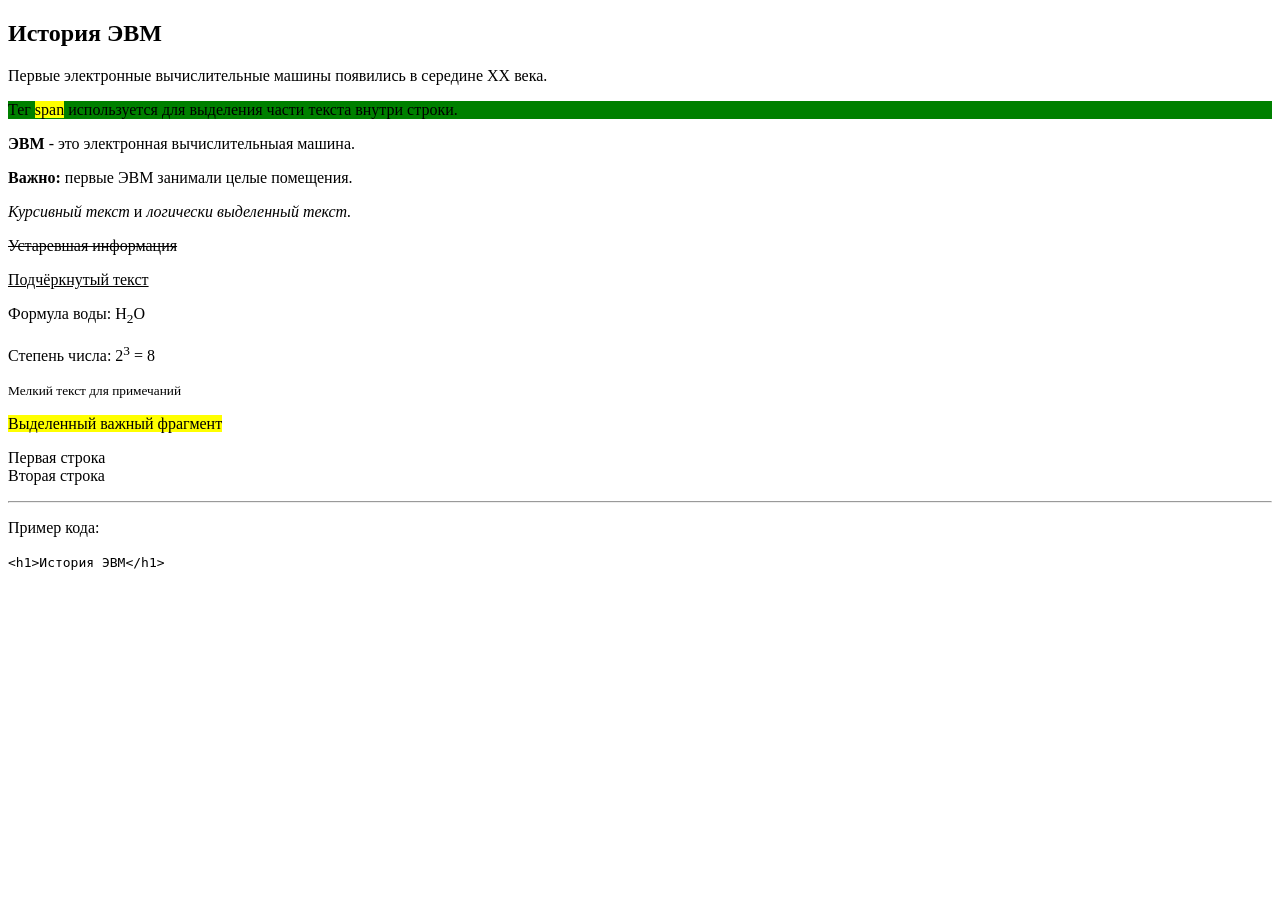
==== my-site/index.html @ d6ede190 "Added block, inline elements and formatting tags" ====
<!DOCTYPE html>
<html lang="ru-RU">
<head>
    <meta charset="UTF-8">
    <meta name="viewport" content="width=device-width, initial-scale=1.0">
    <title>Document</title>
</head>
<body>
    <div>
        <h2>История ЭВМ</h2>
        <p>
            Первые <span>электронные вычислительные машины</span> появились в середине XX века.
        </p>
    </div>

    <div>
        <p style="background-color: green;">
            Тег <span style="background-color: yellow;">span</span> используется для выделения части текста внутри строки.
        </p>
    </div>

    <div>
        <p><strong>ЭВМ</strong> - это электронная вычислительныая машина.</p>
        <p><strong>Важно:</strong> первые ЭВМ занимали целые помещения.</p>
        <p><i>Курсивный текст</i> и <i>логически выделенный текст.</i></p>
        <p><s>Устаревшая информация</s></p>
        <p><u>Подчёркнутый текст</u></p>
        <p>Формула воды: H<sub>2</sub>O</p>
        <p>Степень числа: 2<sup>3</sup> = 8</p>
        <p><small>Мелкий текст для примечаний</small></p>
        <p><mark>Выделенный важный фрагмент</mark></p>
        <p>Первая строка<br>Вторая строка</p>
        <hr>
        <p>Пример кода:</p>
        <p>
            <code>
                &lt;h1&gt;История ЭВМ&lt;/h1&gt;
            </code>
        
    </div>

</body>
</html>
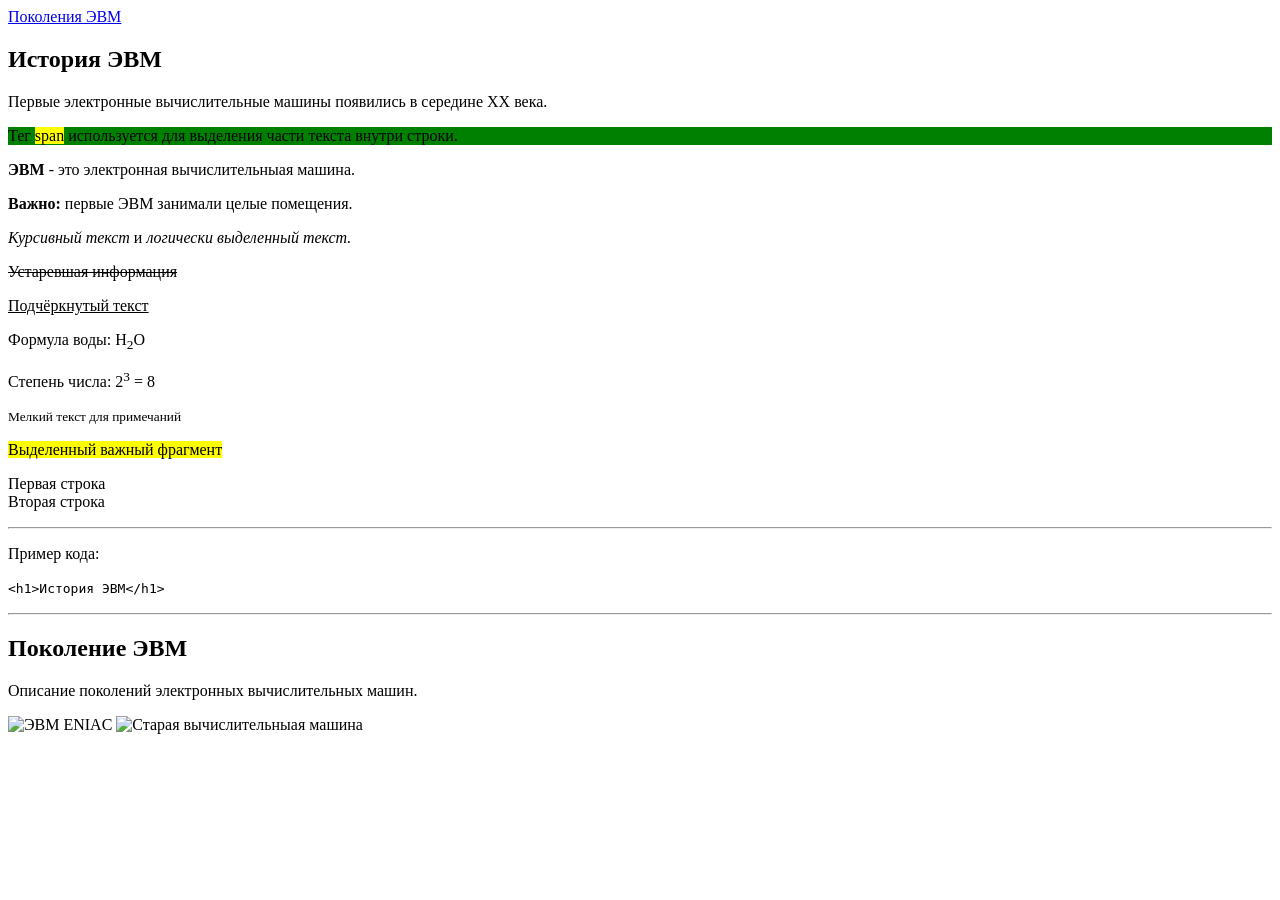
==== commit 0966dfac: "Added links and images examples" ====
--- a/my-site/index.html
+++ b/my-site/index.html
@@ -6,6 +6,8 @@
     <title>Document</title>
 </head>
 <body>
+    <a href="#generation">Поколения ЭВМ</a>
+
     <div>
         <h2>История ЭВМ</h2>
         <p>
@@ -38,6 +40,14 @@
             </code>
         
     </div>
+    <hr>
+    <h2 id="generation">Поколение ЭВМ</h2>
+    <p>Описание поколений электронных вычислительных машин.</p>
+    <img src="C:\Users\AAAAAAAA\Desktop\ISRPO\lab6\my-site\img\computer_generation_1.jpg" alt="ЭВМ ENIAC" width="300" height="200">
 
+    <img src="C:\Users\AAAAAAAA\Desktop\ISRPO\lab6\my-site\img\computer_generation_2.png" 
+    alt="Старая вычислительныая машина" 
+    width="400" 
+    loading="lazy">
 </body>
 </html>
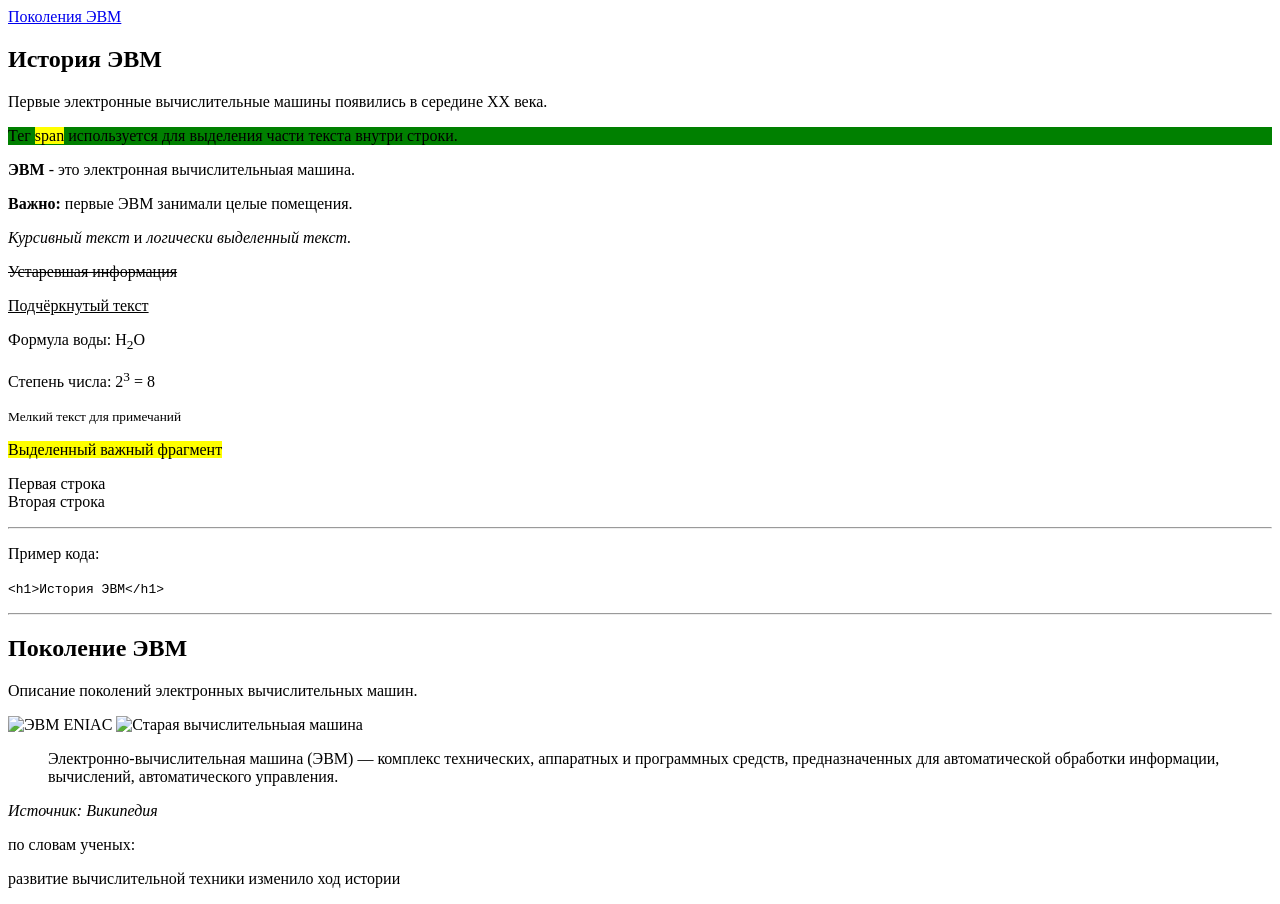
==== commit 1909ac99: "Added quotes, media and form inputs" ====
--- a/my-site/index.html
+++ b/my-site/index.html
@@ -49,5 +49,16 @@
     alt="Старая вычислительныая машина" 
     width="400" 
     loading="lazy">
+    <div>
+        <blockquote cite="https://ru.wikipedia.org/wiki/Электронная_вычислительная_машина">
+            Электронно-вычислительная машина (ЭВМ) — комплекс технических, аппаратных и программных средств, предназначенных для автоматической обработки информации, вычислений, автоматического управления.
+        </blockquote>
+        <cite>Источник: Википедия</cite>
+        <p>
+            по словам ученых:
+            <p>развитие вычислительной техники изменило ход истории</p>
+        </p>
+    </div>
+
 </body>
 </html>
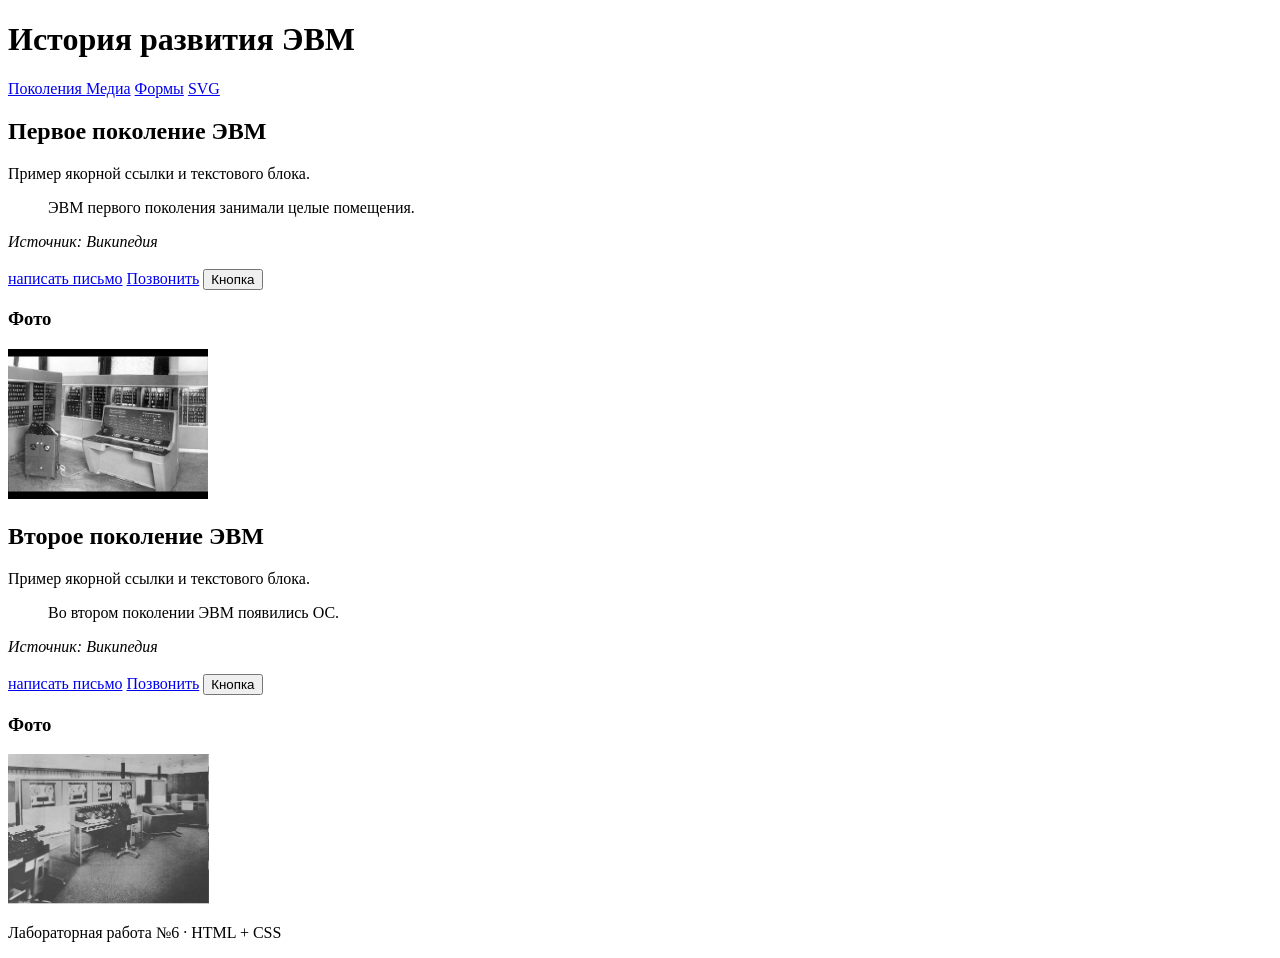
==== commit 2a66aa6d: "Added index.html" ====
--- a/my-site/index.html
+++ b/my-site/index.html
@@ -6,59 +6,47 @@
     <title>Document</title>
 </head>
 <body>
-    <a href="#generation">Поколения ЭВМ</a>
-
-    <div>
-        <h2>История ЭВМ</h2>
-        <p>
-            Первые <span>электронные вычислительные машины</span> появились в середине XX века.
-        </p>
-    </div>
-
-    <div>
-        <p style="background-color: green;">
-            Тег <span style="background-color: yellow;">span</span> используется для выделения части текста внутри строки.
-        </p>
-    </div>
-
-    <div>
-        <p><strong>ЭВМ</strong> - это электронная вычислительныая машина.</p>
-        <p><strong>Важно:</strong> первые ЭВМ занимали целые помещения.</p>
-        <p><i>Курсивный текст</i> и <i>логически выделенный текст.</i></p>
-        <p><s>Устаревшая информация</s></p>
-        <p><u>Подчёркнутый текст</u></p>
-        <p>Формула воды: H<sub>2</sub>O</p>
-        <p>Степень числа: 2<sup>3</sup> = 8</p>
-        <p><small>Мелкий текст для примечаний</small></p>
-        <p><mark>Выделенный важный фрагмент</mark></p>
-        <p>Первая строка<br>Вторая строка</p>
-        <hr>
-        <p>Пример кода:</p>
-        <p>
-            <code>
-                &lt;h1&gt;История ЭВМ&lt;/h1&gt;
-            </code>
-        
-    </div>
-    <hr>
-    <h2 id="generation">Поколение ЭВМ</h2>
-    <p>Описание поколений электронных вычислительных машин.</p>
-    <img src="C:\Users\AAAAAAAA\Desktop\ISRPO\lab6\my-site\img\computer_generation_1.jpg" alt="ЭВМ ENIAC" width="300" height="200">
-
-    <img src="C:\Users\AAAAAAAA\Desktop\ISRPO\lab6\my-site\img\computer_generation_2.png" 
-    alt="Старая вычислительныая машина" 
-    width="400" 
-    loading="lazy">
-    <div>
-        <blockquote cite="https://ru.wikipedia.org/wiki/Электронная_вычислительная_машина">
-            Электронно-вычислительная машина (ЭВМ) — комплекс технических, аппаратных и программных средств, предназначенных для автоматической обработки информации, вычислений, автоматического управления.
-        </blockquote>
-        <cite>Источник: Википедия</cite>
-        <p>
-            по словам ученых:
-            <p>развитие вычислительной техники изменило ход истории</p>
-        </p>
-    </div>
-
+    <header>
+        <h1>История развития ЭВМ</h1>
+    </header>
+    <nav>
+        <a href="#gen2">Поколения </a>
+        <a href="media.html">Медиа</a>
+        <a href="forms.html">Формы</a>
+        <a href="vector.html" target="_blank">SVG</a>
+    </nav>
+    <main>
+        <section id="gen1">
+            <h2>Первое поколение ЭВМ</h2>
+            <p>Пример якорной ссылки и текстового блока.</p>
+            <blockquote cite="https://ru.wikipedia.org/wiki/Электронная_вычислительная_машина">ЭВМ первого поколения занимали целые помещения.</blockquote>
+            <cite>Источник: Википедия</cite>
+            <br /><br />
+            <a href="mailto:student@mail.ru">написать письмо</a>
+            <a href="tel:+7990000000">Позвонить</a>
+            <button>Кнопка</button>  
+        </section>
+        <aside>
+            <h3>Фото</h3>
+            <img src="img/computer_generation_1.jpg" alt="1 поколение ЭВМ" height="150" />
+        </aside>
+        <section id="gen2">
+            <h2>Второе поколение ЭВМ</h2>
+            <p>Пример якорной ссылки и текстового блока.</p>
+            <blockquote cite="https://ru.wikipedia.org/wiki/Электронная_вычислительная_машина">Во втором поколении ЭВМ появились ОС.</blockquote>
+            <cite>Источник: Википедия</cite>
+            <br /><br />
+            <a href="mailto:student@mail.ru">написать письмо</a>
+            <a href="tel:+7990000000">Позвонить</a>
+            <button>Кнопка</button>
+        </section>
+        <aside>
+            <h3>Фото</h3>
+            <img src="img/computer_generation_2.png" alt="2 поколение ЭВМ" height="150" />
+        </aside>
+    </main>
+    <footer>
+        <p title="Подсказка">Лабораторная работа №6 · HTML + CSS</p>
+    </footer>
 </body>
 </html>
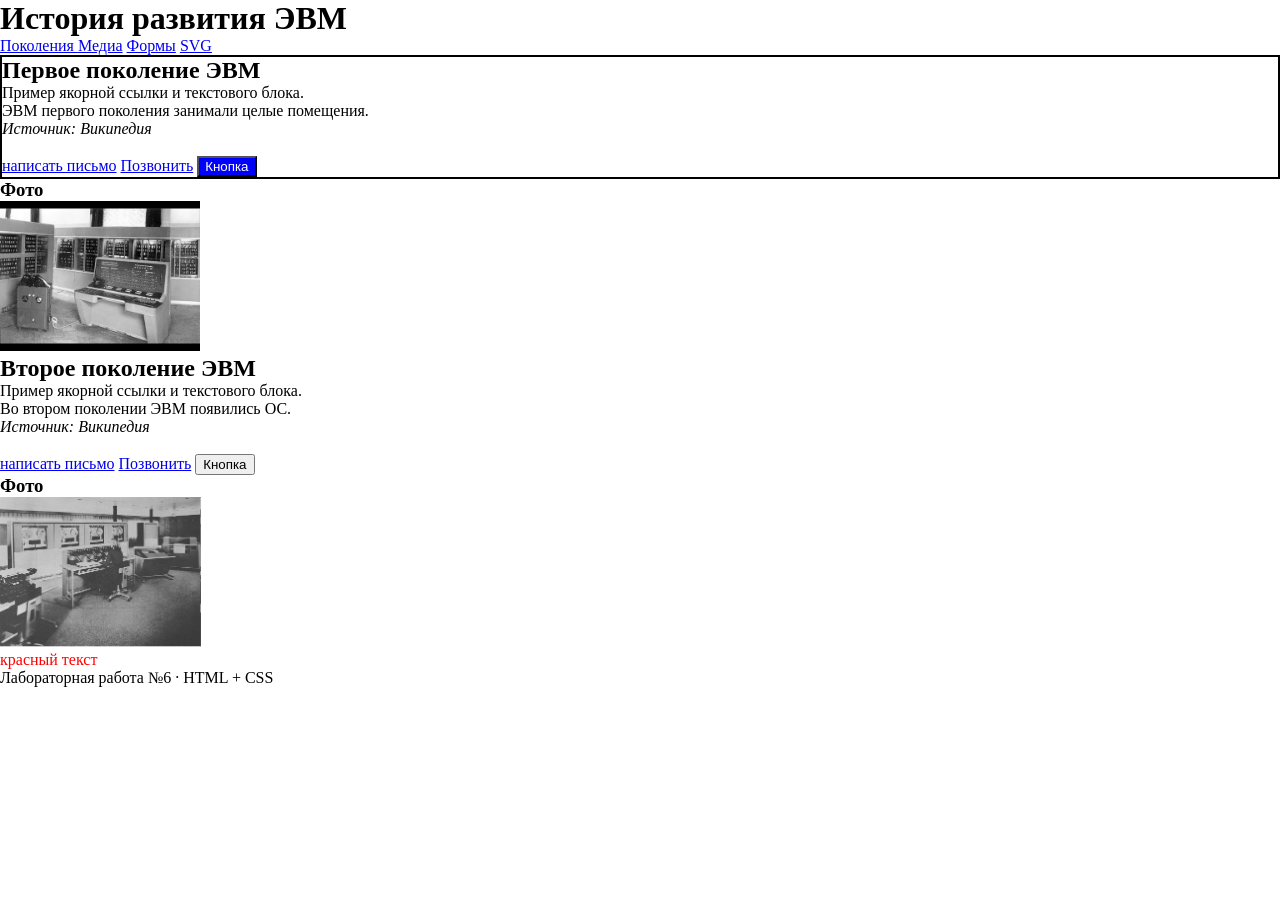
==== commit ddb1f38a: "Added image for style.css" ====
--- a/my-site/index.html
+++ b/my-site/index.html
@@ -3,11 +3,12 @@
 <head>
     <meta charset="UTF-8">
     <meta name="viewport" content="width=device-width, initial-scale=1.0">
-    <title>Document</title>
+    <title>История ЭВМ</title>
 </head>
 <body>
     <header>
         <h1>История развития ЭВМ</h1>
+        <link rel="stylesheet" href="style.css" />
     </header>
     <nav>
         <a href="#gen2">Поколения </a>
@@ -24,7 +25,7 @@
             <br /><br />
             <a href="mailto:student@mail.ru">написать письмо</a>
             <a href="tel:+7990000000">Позвонить</a>
-            <button>Кнопка</button>  
+            <button class="btn-primary">Кнопка</button>  
         </section>
         <aside>
             <h3>Фото</h3>
@@ -44,6 +45,7 @@
             <h3>Фото</h3>
             <img src="img/computer_generation_2.png" alt="2 поколение ЭВМ" height="150" />
         </aside>
+        <p style="color: red;">красный текст</p>
     </main>
     <footer>
         <p title="Подсказка">Лабораторная работа №6 · HTML + CSS</p>
--- a/my-site/style.css
+++ b/my-site/style.css
@@ -0,0 +1,25 @@
+.btn-primary {
+    background-color: blue;
+    color: white;
+}
+
+#gen1 {
+    border: 2px solid black;
+}
+
+* {
+    box-sizing: border-box;
+    margin: 0;
+}
+
+#main-title {
+    color: blue;
+}
+
+.title {
+    color: green;
+}
+
+h1 {
+    color: black;
+}
